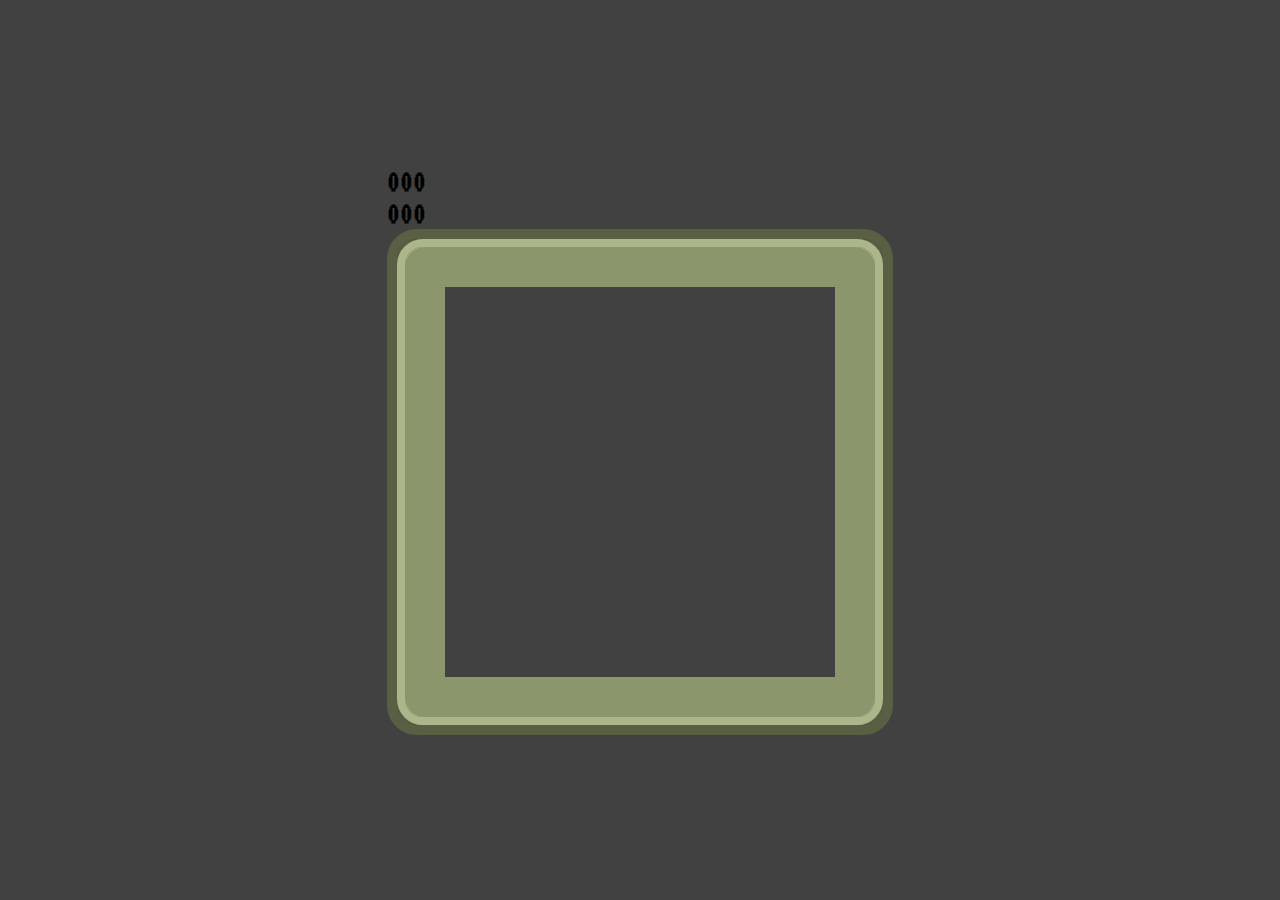
==== fake-snake/index.html @ 5ab2f286 "{" ====
<!DOCTYPE html>
<html lang="en">
  <head>
    <meta charset="UTF-8" />
    <meta name="viewport" content="width=device-width, initial-scale=1.0" />
    <title>Snake Game</title>
    <link rel="stylesheet" href="style.css" />
  </head>
  <body>
    <div>
      <div class="scores">
        <h1 id="score">000</h1>
        <h1 id="highScore">000</h1>
      </div>
      <div class="game-border-1">
        <div class="game-border-2">
          <div class="game-border-3">
            <div id="game-board"></div>
          </div>
        </div>
      </div>
    </div>
    <!-- <h1 id="instruction-text">Press spacebar to start the game</h1>
    <img src="./img/snake-game-img.png" alt="snake-logo" />
    <script src="script.js"></script> -->
  </body>
</html>
---- fake-snake/style.css ----
@import url("https://fonts.googleapis.com/css2?family=Syne:wght@400..800&family=VT323&display=swap");

* {
  box-sizing: border-box;
  margin: 0;
  padding: 0;
}

body {
  display: flex;
  align-items: center;
  justify-content: center;
  height: 100vh;
  margin: 0;
  font-family: "VT323", monospace;
}

body,
.snake {
  background-color: #414141;
}

#game-board {
  border-radius: 100px;
  display: grid;
  grid-template-columns: repeat(20, 20px);
  grid-template-rows: repeat(20, 20px);
  margin: 5px;
}

.game-border-1 {
  border: #595f43 solid 10px;
  border-radius: 30px;
  box-shadow: inset 0 0 0 10px #595f43;
}

.game-border-2 {
  border: #abb78a solid 8px;
  border-radius: 26px;
  box-shadow: inset 0 0 0 10px #abb78a;
}

.game-border-3 {
  border: #8b966c solid 30px;
  border-radius: 20px;
  box-shadow: inset 0 0 0 10px #8b966c;
}
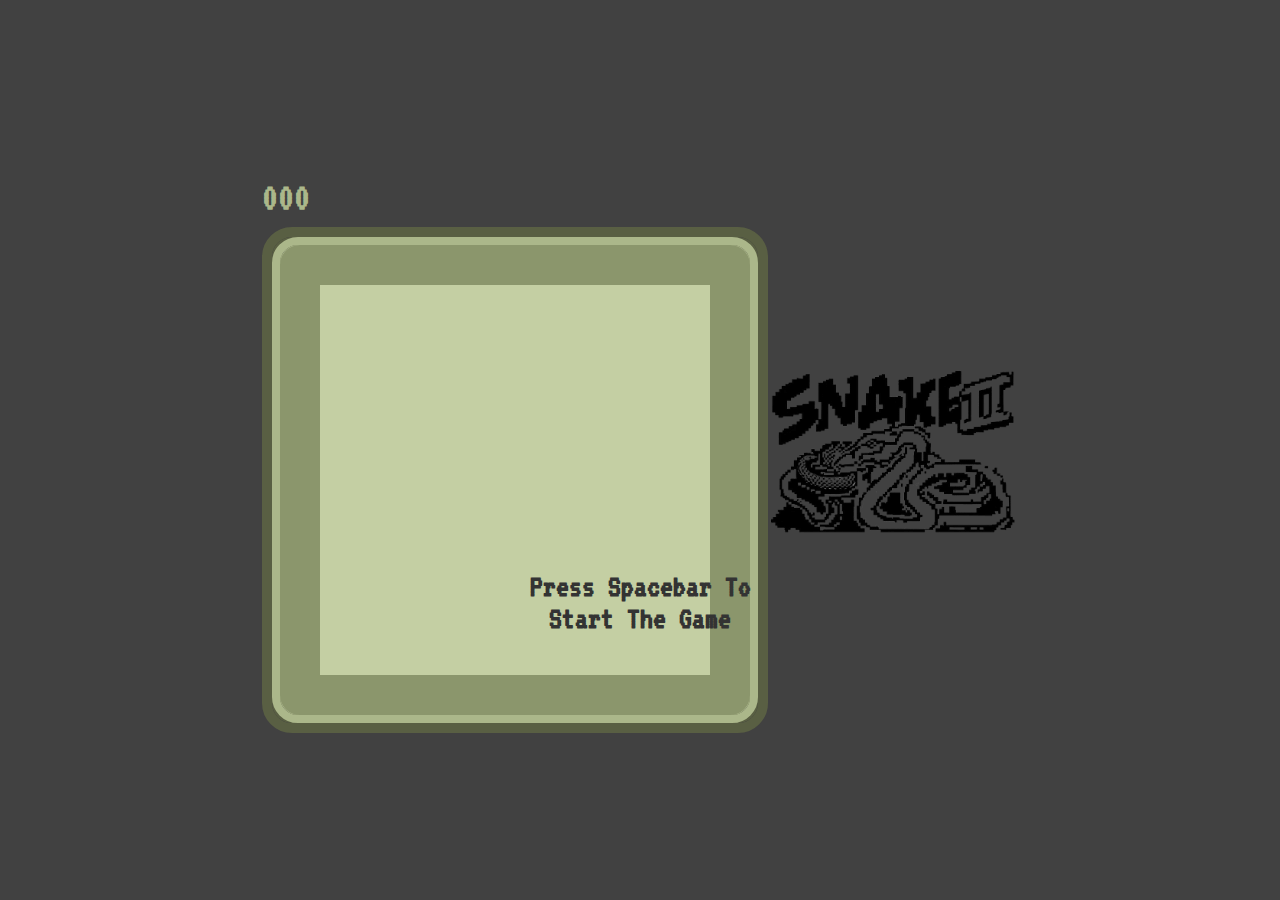
==== commit a62ec0b8: "feat: setup commit" ====
--- a/fake-snake/index.html
+++ b/fake-snake/index.html
@@ -20,8 +20,8 @@
         </div>
       </div>
     </div>
-    <!-- <h1 id="instruction-text">Press spacebar to start the game</h1>
+    <h1 id="instruction-text">Press spacebar to start the game</h1>
     <img src="./img/snake-game-img.png" alt="snake-logo" />
-    <script src="script.js"></script> -->
+    <script src="script.js"></script>
   </body>
 </html>
--- a/fake-snake/style.css
+++ b/fake-snake/style.css
@@ -5,7 +5,7 @@
   margin: 0;
   padding: 0;
 }
-
+/* layout */
 body {
   display: flex;
   align-items: center;
@@ -14,12 +14,17 @@
   margin: 0;
   font-family: "VT323", monospace;
 }
-
+/* bg color */
 body,
 .snake {
   background-color: #414141;
 }
 
+.game-border-3,
+#logo {
+  background-color: #c4cfa3;
+}
+/* game board */
 #game-board {
   border-radius: 100px;
   display: grid;
@@ -45,3 +50,52 @@
   border-radius: 20px;
   box-shadow: inset 0 0 0 10px #8b966c;
 }
+
+/* instruction text */
+#instruction-text {
+  position: absolute;
+  top: 60%;
+  color: #333;
+  width: 300px;
+  text-align: center;
+  text-transform: capitalize;
+  padding: 30px;
+  margin: 0;
+}
+
+/* scores */
+.scores {
+  display: flex;
+  justify-content: space-between;
+}
+
+#score {
+  color: #abb78a;
+}
+
+#score,
+#highScore {
+  font-size: 40px;
+  font-weight: bolder;
+  margin: 10px 0;
+}
+
+#highScore {
+  color: #d8ddca;
+  display: none;
+}
+
+/* snake */
+.snake {
+  border: #5a5a5a 1px dotted;
+}
+
+/* snake's food */
+.food {
+  background-color: #dedede;
+}
+
+/* logo layout */
+#logo {
+  position: absolute;
+}
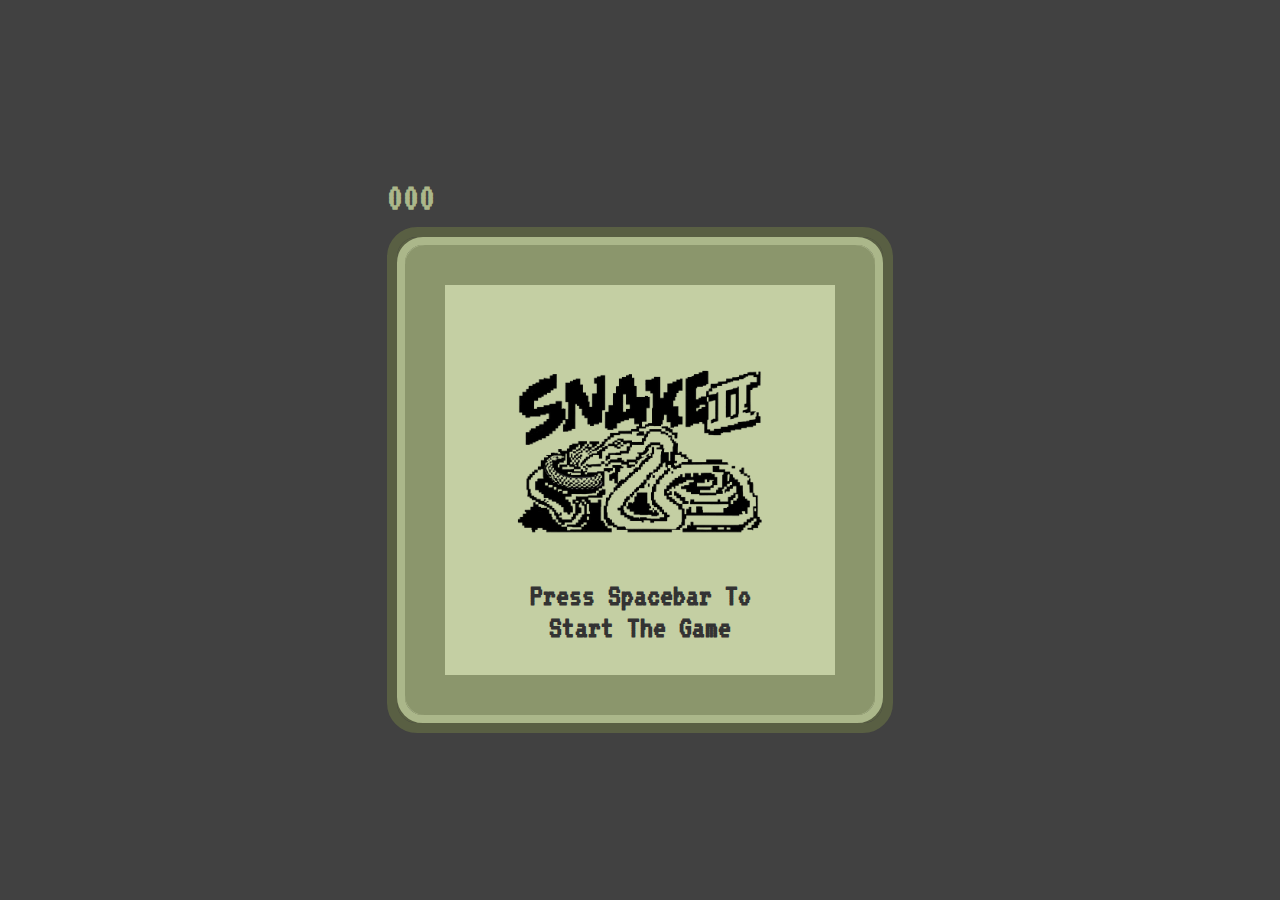
==== commit 05e30af8: "fix: absolute layout" ====
--- a/fake-snake/index.html
+++ b/fake-snake/index.html
@@ -21,7 +21,7 @@
       </div>
     </div>
     <h1 id="instruction-text">Press spacebar to start the game</h1>
-    <img src="./img/snake-game-img.png" alt="snake-logo" />
+    <img id="logo" src="./img/snake-game-img.png" alt="snake-logo" />
     <script src="script.js"></script>
   </body>
 </html>
--- a/fake-snake/style.css
+++ b/fake-snake/style.css
@@ -54,7 +54,7 @@
 /* instruction text */
 #instruction-text {
   position: absolute;
-  top: 60%;
+  top: 61%;
   color: #333;
   width: 300px;
   text-align: center;
@@ -93,6 +93,7 @@
 /* snake's food */
 .food {
   background-color: #dedede;
+  border: #999 5px solid;
 }
 
 /* logo layout */
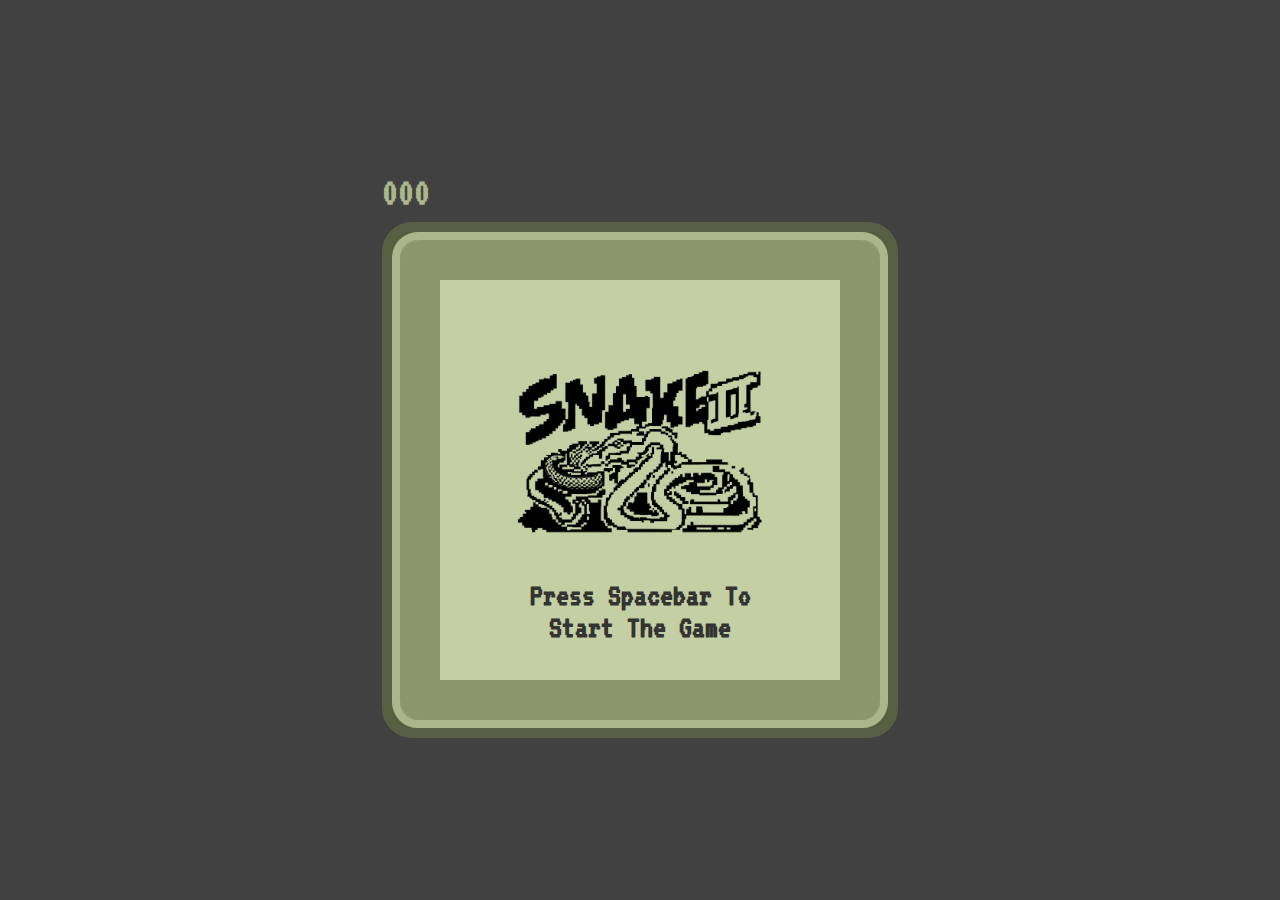
==== commit 61fd40b2: "fix: general update" ====
--- a/fake-snake/index.html
+++ b/fake-snake/index.html
@@ -4,7 +4,7 @@
     <meta charset="UTF-8" />
     <meta name="viewport" content="width=device-width, initial-scale=1.0" />
     <title>Snake Game</title>
-    <link rel="stylesheet" href="style.css" />
+    <link rel="stylesheet" href="./css/style.css" />
   </head>
   <body>
     <div>
@@ -21,7 +21,7 @@
       </div>
     </div>
     <h1 id="instruction-text">Press spacebar to start the game</h1>
-    <img id="logo" src="./img/snake-game-img.png" alt="snake-logo" />
-    <script src="script.js"></script>
+    <img id="logo" src="./img/snake-game-logo.png" alt="snake-logo" />
+    <script src="./js/main.js" type="module"></script>
   </body>
 </html>
--- a/fake-snake/css/style.css
+++ b/fake-snake/css/style.css
@@ -0,0 +1,5 @@
+@import "components.css";
+@import "gameBoard.css";
+@import "layout.css";
+@import "root.css";
+@import "scores.css";
